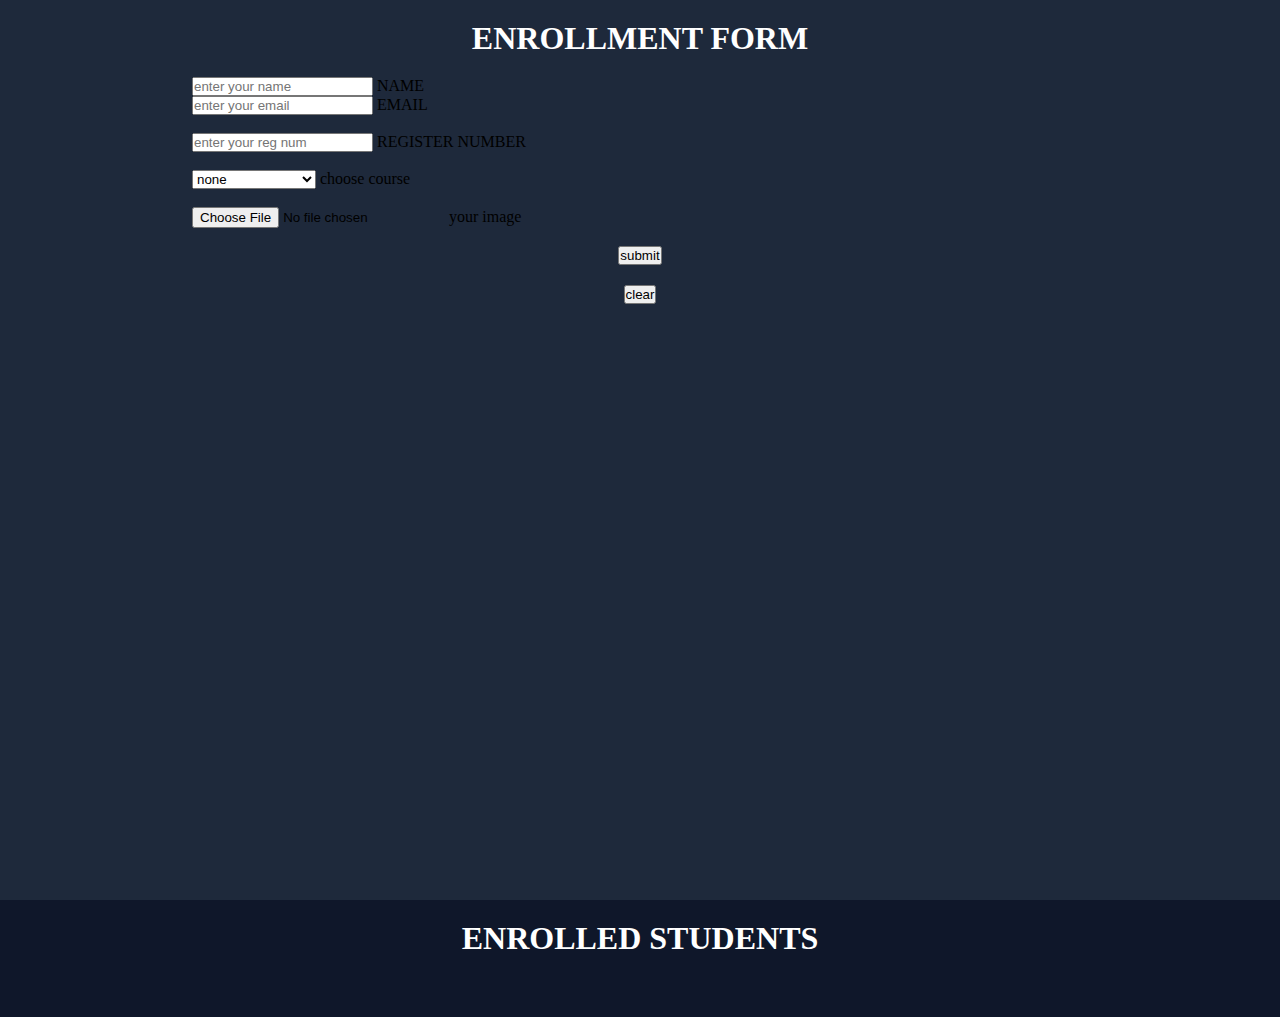
==== task1/index.html @ c8f90428 "Add files via upload" ====
<!DOCTYPE html>
<html lang="en">
<head>
    <meta charset="UTF-8">
    <meta http-equiv="X-UA-Compatible" content="IE=edge">
    <meta name="viewport" content="width=device-width, initial-scale=1.0">

    <link rel="preconnect" href="https://fonts.googleapis.com">
  <link rel="preconnect" href="https://fonts.gstatic.com" crossorigin>
  <link href="https://fonts.googleapis.com/css2?family=Montserrat:wght@500&display=swap" rel="stylesheet">
    
    <link href="https://cdn.jsdelivr.net/npm/bootstrap@5.0.2/dist/css/bootstrap.min.css" rel="stylesheet"
    integrity="sha384-EVSTQN3/azprG1Anm3QDgpJLIm9Nao0Yz1ztcQTwFspd3yD65VohhpuuCOmLASjC" crossorigin="anonymous">

    <script
  src="https://code.jquery.com/jquery-3.6.1.js"
  integrity="sha256-3zlB5s2uwoUzrXK3BT7AX3FyvojsraNFxCc2vC/7pNI="
  crossorigin="anonymous"></script>

    <link rel="stylesheet" href="style.css">
    <title>Document</title>
</head>
<body>

  <div class="row">

      <div class="rhs col-lg-6">

        <h1 class="heading">ENROLLMENT FORM</h1>

        <form action="" class="da-form" id="form">

          <div class="form-floating mb-3">
            <input type="text" class="form-control" id="sname" placeholder="enter your name">
            <label for="sname">NAME</label>
          </div>

          <div class="form-floating">
            <input type="email" class="form-control" id="email" placeholder="enter your email">
            <label for="email">EMAIL</label>
          </div>
          <br>
          <div class="form-floating">
            <input type="text" class="form-control" id="regno" placeholder="enter your reg num">
            <label for="regno">REGISTER NUMBER</label>
          </div>

          <br>
          <div class="form-floating">
            <select class="form-select" id="course" aria-label="Floating label select example">
              <option selected>none</option>
              <option value="machine learning">machine learning</option>
              <option value="devOPs">devOPs</option>
              <option value="Django">django</option>
              <option value="cloud computing">cloud computing</option>
            </select>
            <label for="course">choose course</label>
          </div>
          <br>
          <div class="input-group mb-3">
            <input type="file" class="form-control" id="img-file" onchange="image(event)">
            <label class="input-group-text" for="img-file">your image</label>
          </div>
          <br>

          <button type="button" class="btn btn-success" id="btn">submit</button>
          <button type="button" class="btn btn-danger" id="clear">clear</button>

        </form>

      </div>

      <div class="lhs col-lg-6 col-md-12">

        <h1 class="heading">ENROLLED STUDENTS</h1>

        <div id="output" class="row">



        </div>






      </div>

  </div>

  
<script src="https://cdn.jsdelivr.net/npm/bootstrap@5.0.2/dist/js/bootstrap.bundle.min.js"
integrity="sha384-MrcW6ZMFYlzcLA8Nl+NtUVF0sA7MsXsP1UyJoMp4YLEuNSfAP+JcXn/tWtIaxVXM" crossorigin="anonymous"></script>
<script src="index.js"></script>
</body>
</html>
---- task1/style.css ----
*{
    padding: 0;
    margin: 0;
}

body{
    overflow-x: hidden;
}

.heading{
    text-align: center;
    padding: 20px;
    color: white;
}

.da-form{
    width: 70%;
    margin: 0 auto;
}

.rhs{
    min-height: 100vh;
    background-color: rgb(30 41 59);
    
}

.btn{
    display: block;
    margin: 0 auto;
    margin-bottom: 20px;
}

.lhs{
    background-color: rgb(15 23 42);
}

#output{
    padding: 20px;
    color: white;
    font-family: 'Montserrat', sans-serif;
}

.image{
    height: 180px;
    width: 180px;
    border: 1px solid yellow;
}
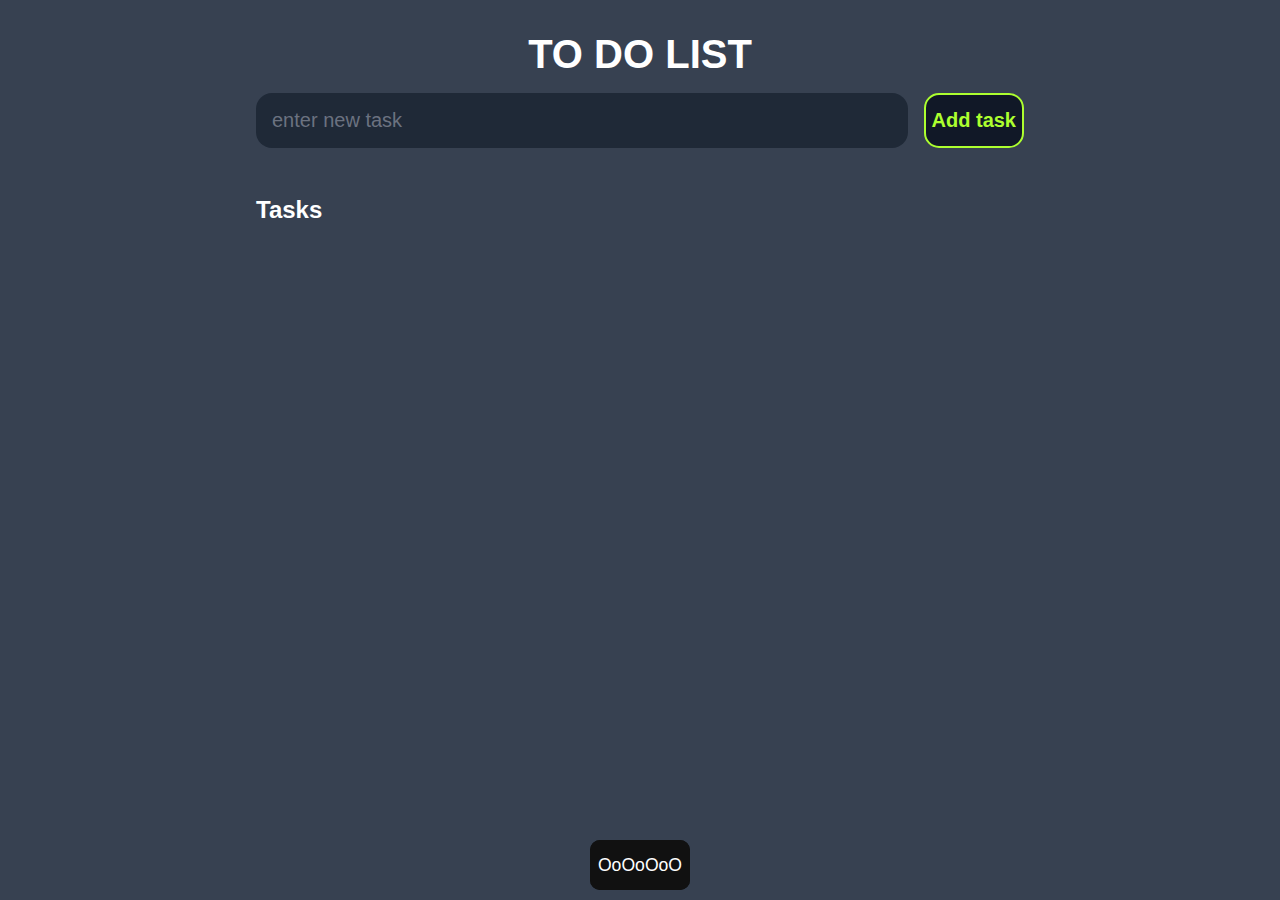
==== commit 4932e7dc: "Add files via upload" ====
--- a/task1/index.html
+++ b/task1/index.html
@@ -1,97 +1,50 @@
 <!DOCTYPE html>
 <html lang="en">
 <head>
-    <meta charset="UTF-8">
-    <meta http-equiv="X-UA-Compatible" content="IE=edge">
-    <meta name="viewport" content="width=device-width, initial-scale=1.0">
-
-    <link rel="preconnect" href="https://fonts.googleapis.com">
-  <link rel="preconnect" href="https://fonts.gstatic.com" crossorigin>
-  <link href="https://fonts.googleapis.com/css2?family=Montserrat:wght@500&display=swap" rel="stylesheet">
-    
-    <link href="https://cdn.jsdelivr.net/npm/bootstrap@5.0.2/dist/css/bootstrap.min.css" rel="stylesheet"
-    integrity="sha384-EVSTQN3/azprG1Anm3QDgpJLIm9Nao0Yz1ztcQTwFspd3yD65VohhpuuCOmLASjC" crossorigin="anonymous">
-
-    <script
-  src="https://code.jquery.com/jquery-3.6.1.js"
-  integrity="sha256-3zlB5s2uwoUzrXK3BT7AX3FyvojsraNFxCc2vC/7pNI="
-  crossorigin="anonymous"></script>
-
-    <link rel="stylesheet" href="style.css">
-    <title>Document</title>
+	<meta charset="UTF-8">
+	<meta http-equiv="X-UA-Compatible" content="IE=edge">
+	<meta name="viewport" content="width=device-width, initial-scale=1.0">
+	<title>TO DO LIST</title>
+	<link rel="stylesheet" href="style.css" />
 </head>
 <body>
+	
+	<header>
+		<h1 class="heading">TO DO LIST</h1>
+		<form id="new-task-form">
+			<input type="text" name="new-task-input" id="new-task-input" placeholder="enter new task"/>
+			<input type="submit" id="new-task-submit" value="Add task" />
+		</form>
+	</header>
 
-  <div class="row">
+	<div class="main">
+		<section class="task-list">
+			<h2>Tasks</h2>
 
-      <div class="rhs col-lg-6">
+			<div id="tasks">
 
-        <h1 class="heading">ENROLLMENT FORM</h1>
+				<!-- <div class="task">
+					<div class="content">
+						<input 
+							type="text" 
+							class="text" 
+							value="A new task"
+							readonly>
+					</div>
+					<div class="actions">
+						<button class="edit">Edit</button>
+						<button class="delete">Delete</button>
+					</div>
+				</div> -->
 
-        <form action="" class="da-form" id="form">
+			</div>
+		</section>
+	</div>
 
-          <div class="form-floating mb-3">
-            <input type="text" class="form-control" id="sname" placeholder="enter your name">
-            <label for="sname">NAME</label>
-          </div>
+    <footer>
+        <button class="glow-on-hover" id="ColorBtn">OoOoOoO</button>
+    </footer>
 
-          <div class="form-floating">
-            <input type="email" class="form-control" id="email" placeholder="enter your email">
-            <label for="email">EMAIL</label>
-          </div>
-          <br>
-          <div class="form-floating">
-            <input type="text" class="form-control" id="regno" placeholder="enter your reg num">
-            <label for="regno">REGISTER NUMBER</label>
-          </div>
-
-          <br>
-          <div class="form-floating">
-            <select class="form-select" id="course" aria-label="Floating label select example">
-              <option selected>none</option>
-              <option value="machine learning">machine learning</option>
-              <option value="devOPs">devOPs</option>
-              <option value="Django">django</option>
-              <option value="cloud computing">cloud computing</option>
-            </select>
-            <label for="course">choose course</label>
-          </div>
-          <br>
-          <div class="input-group mb-3">
-            <input type="file" class="form-control" id="img-file" onchange="image(event)">
-            <label class="input-group-text" for="img-file">your image</label>
-          </div>
-          <br>
-
-          <button type="button" class="btn btn-success" id="btn">submit</button>
-          <button type="button" class="btn btn-danger" id="clear">clear</button>
-
-        </form>
-
-      </div>
-
-      <div class="lhs col-lg-6 col-md-12">
-
-        <h1 class="heading">ENROLLED STUDENTS</h1>
-
-        <div id="output" class="row">
-
-
-
-        </div>
-
-
-
-
-
-
-      </div>
-
-  </div>
-
-  
-<script src="https://cdn.jsdelivr.net/npm/bootstrap@5.0.2/dist/js/bootstrap.bundle.min.js"
-integrity="sha384-MrcW6ZMFYlzcLA8Nl+NtUVF0sA7MsXsP1UyJoMp4YLEuNSfAP+JcXn/tWtIaxVXM" crossorigin="anonymous"></script>
-<script src="index.js"></script>
+	<script src="index.js"></script>
 </body>
-</html>+</html>
--- a/task1/style.css
+++ b/task1/style.css
@@ -1,47 +1,220 @@
-*{
-    padding: 0;
-    margin: 0;
-}
-
-body{
-    overflow-x: hidden;
-}
-
-.heading{
+:root {
+	--dark: #374151;
+	--darker: #1F2937;
+	--darkest: #111827;
+	--grey: #6B7280;
+	--pink: #EC4899;
+	--purple: #8B5CF6;
+	--light: #EEE;
+}
+
+* {
+	margin: 0;
+	box-sizing: border-box;
+	font-family: "Fira sans", sans-serif;
+}
+
+body {
+	display: flex;
+	flex-direction: column;
+	min-height: 100vh;
+	color: #FFF;
+	background-color: var(--dark);
+}
+
+header {
+	padding: 2rem 1rem;
+	max-width: 800px;
+	width: 100%;
+	margin: 0 auto;
+}
+
+.heading{ 
+	font-size: 2.5rem;
+	font-weight: 700;
+	margin-bottom: 1rem;
     text-align: center;
-    padding: 20px;
-    color: white;
-}
-
-.da-form{
-    width: 70%;
-    margin: 0 auto;
-}
-
-.rhs{
-    min-height: 100vh;
-    background-color: rgb(30 41 59);
-    
-}
-
-.btn{
+}
+
+#new-task-form {
+	display: flex;;
+}
+
+input, button {
+	appearance: none;
+	border: none;
+	outline: none;
+	background: none;
+}
+
+#new-task-input {
+	flex: 1 1 0%;
+	background-color: var(--darker);
+	padding: 1rem;
+	border-radius: 1rem;
+	margin-right: 1rem;
+	color: var(--light);
+	font-size: 1.25rem;
+}
+
+#new-task-input::placeholder {
+	color: var(--grey);
+}
+
+#new-task-submit {
+	color: greenyellow;
+	font-size: 1.25rem;
+	font-weight: 700;
+	cursor: pointer;
+	transition: 0.4s;
+    border: 2px solid;
+    border-radius: 15px;
+    background-color: #111827;
+}
+
+#new-task-submit:hover {
+	opacity: 0.8;
+}
+
+#new-task-submit:active {
+	opacity: 0.6;
+}
+
+.main {
+	flex: 1 1 0%;
+	max-width: 800px;
+	width: 100%;
+	margin: 0 auto;
+}
+
+.task-list {
+	padding: 1rem;
+}
+
+.task-list h2 {
+	font-size: 1.5rem;
+	font-weight: 700;
+	margin-bottom: 1rem;
+}
+
+#tasks .task {
+	display: flex;
+	justify-content: space-between;
+	background-color: var(--darkest);
+	padding: 1rem;
+	border-radius: 1rem;
+	margin-bottom: 1rem;
+}
+
+.task .content {
+	flex: 1 1 0%;
+}
+
+.task .content .text {
+	color: var(--light);
+	font-size: 1.125rem;
+	width: 100%;
+	display: block;
+	transition: 0.4s;
+}
+
+.task .content .text:not(:read-only) {
+	color: var(--pink);
+}
+
+.task .actions {
+	display: flex;
+	margin: 0 -0.5rem;
+}
+
+.task .actions button {
+	cursor: pointer;
+	margin: 0 0.5rem;
+	font-size: 1.125rem;
+	font-weight: 700;
+	text-transform: uppercase;
+	transition: 0.4s;
+}
+
+.task .actions button:hover {
+	opacity: 0.8;
+}
+
+.task .actions button:active {
+	opacity: 0.6;
+}
+
+.task .actions .edit {
+	background-image: linear-gradient(to right, var(--pink), var(--purple));
+	-webkit-background-clip: text;
+	-webkit-text-fill-color: transparent;
+}
+
+.task .actions .delete {
+	color: crimson;
+}
+
+/* color flipper */
+.glow-on-hover {
+    width: 100px;
+    height: 50px;
+    border: none;
+    outline: none;
+    color: #fff;
+    background: #111;
+    cursor: pointer;
+    position: relative;
+    z-index: 0;
+    border-radius: 10px;
+    margin-top: 20px;
+    font-size: 1.1rem;
     display: block;
-    margin: 0 auto;
-    margin-bottom: 20px;
-}
-
-.lhs{
-    background-color: rgb(15 23 42);
-}
-
-#output{
-    padding: 20px;
-    color: white;
-    font-family: 'Montserrat', sans-serif;
-}
-
-.image{
-    height: 180px;
-    width: 180px;
-    border: 1px solid yellow;
+    margin: 0 auto 10px auto;
+}
+
+.glow-on-hover:before {
+    content: '';
+    background: linear-gradient(45deg, #ff0000, #ff7300, #fffb00, #48ff00, #00ffd5, #002bff, #7a00ff, #ff00c8, #ff0000);
+    position: absolute;
+    top: -2px;
+    left:-2px;
+    background-size: 400%;
+    z-index: -1;
+    filter: blur(5px);
+    width: calc(100% + 4px);
+    height: calc(100% + 4px);
+    animation: glowing 20s linear infinite;
+    opacity: 0;
+    transition: opacity .3s ease-in-out;
+    border-radius: 10px;
+}
+
+.glow-on-hover:active {
+    color: #000
+}
+
+.glow-on-hover:active:after {
+    background: transparent;
+}
+
+.glow-on-hover:hover:before {
+    opacity: 1;
+}
+
+.glow-on-hover:after {
+    z-index: -1;
+    content: '';
+    position: absolute;
+    width: 100%;
+    height: 100%;
+    background: #111;
+    left: 0;
+    top: 0;
+    border-radius: 10px;
+}
+
+@keyframes glowing {
+    0% { background-position: 0 0; }
+    50% { background-position: 400% 0; }
+    100% { background-position: 0 0; }
 }